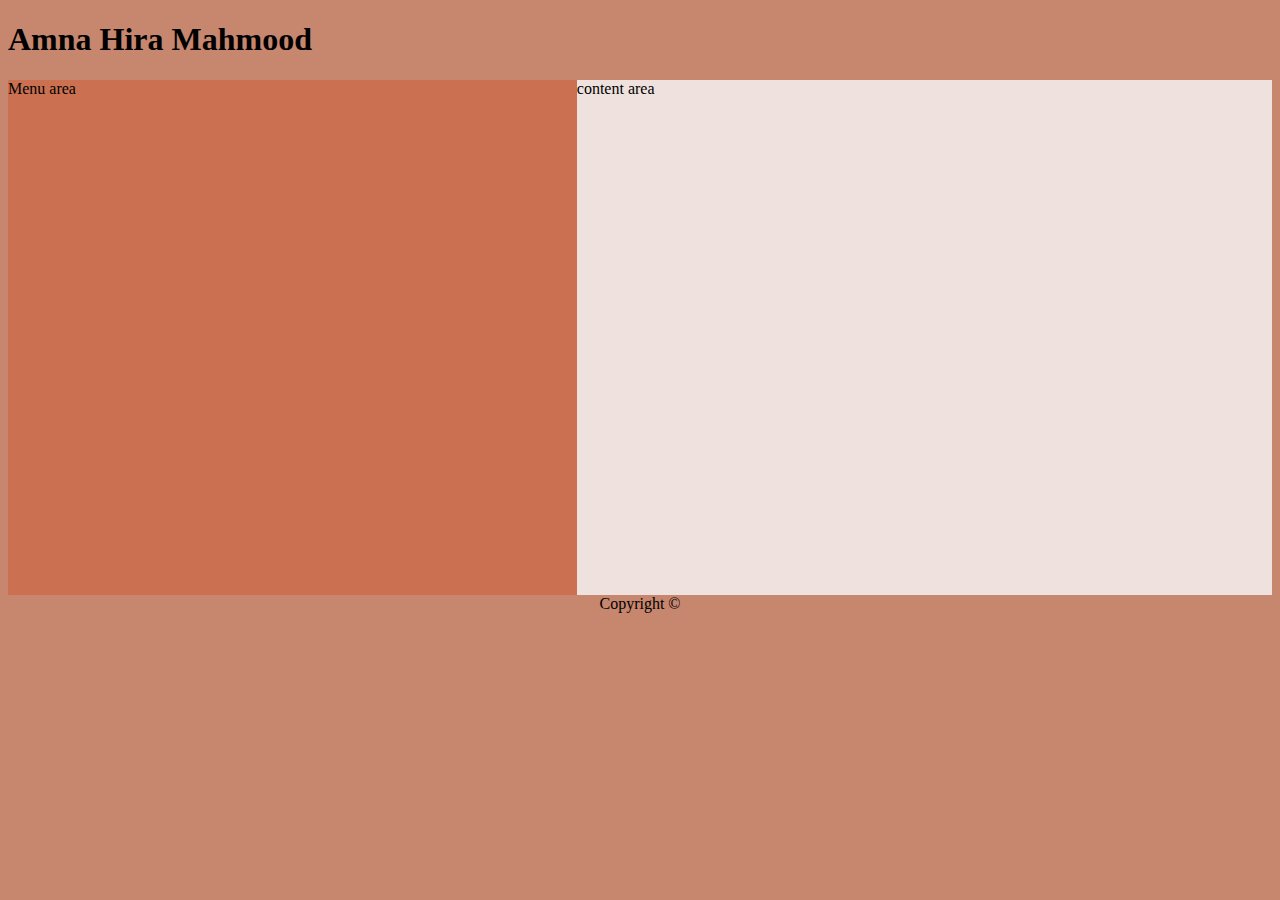
==== index.html @ 24941915 "Portfolio structure" ====
<!DOCTYPE html>
<html>
  <head>
    <meta charset="utf-8">
    <title>Amna Hira Mahmood CV</title>
    <link rel="stylesheet" href="css/styles.css" />
  </head>
  <body>

<div id="header-style" class="header" ><header class="header">

  <h1>Amna Hira Mahmood</h1>
  <article class="left-column">Menu area</article>
  <article class="right-column">content area</article>
</header>

</div>

  </body>

<footer>
  Copyright &copy;
</footer>
</html>
---- css/styles.css ----
@charset "utf-8";
/* CSS Document */

body {
	background:rgba(191,116,88,0.87) no-repeat;
	background-position:center;
}


.left-column {
	float: left;
	width: 45%;
	height: 515px;
	background-color: rgba(203,110,77,0.87);

}
.right-column {
	float: right;
	width: 55%;
	height: 515px;
	background-color: rgba(245,240,239,0.87);

}


footer {
	text-align: center;
}

#header-style {
	left: 20px;
	  

	    top: 78px;

}


/*#wrap {
	width: 98%;
	height: 574px;
	margin-right: auto;
	margin-left: auto;
	margin-top:auto;
	background-color: rgba(219,177,162,0.87);
	background-position: right top;
	background-size: cover;
}*/

/*body {
  margin:0;
  font-family: "Helvatica", sans-serif;
  font-size:1.5em;
  text-align: center;
}

h3 {
  margin: 1em;
}

.header {
  margin-top: -28px;
  width:100%;
  height:100px;
  background-color: #669;
}
.left-column {
  float: left;
  width: 50%; /* half the page*/
/*  height: 500px;
  background-color: #69C;
  text-align: center;
}
.right-column {
  float: right;
  width: 50%; /* half the page*/
  /*height: 500px;
  background-color: #99C;
  text-align: center;
}
.footer {
  clear: left;
  margin-bottom:0;
  width:100%;
  height:200px;
  background-color: rgb(39, 13, 62);
}
.p1 {
  text-align: left;
  font-size: 12pt;
}
/*
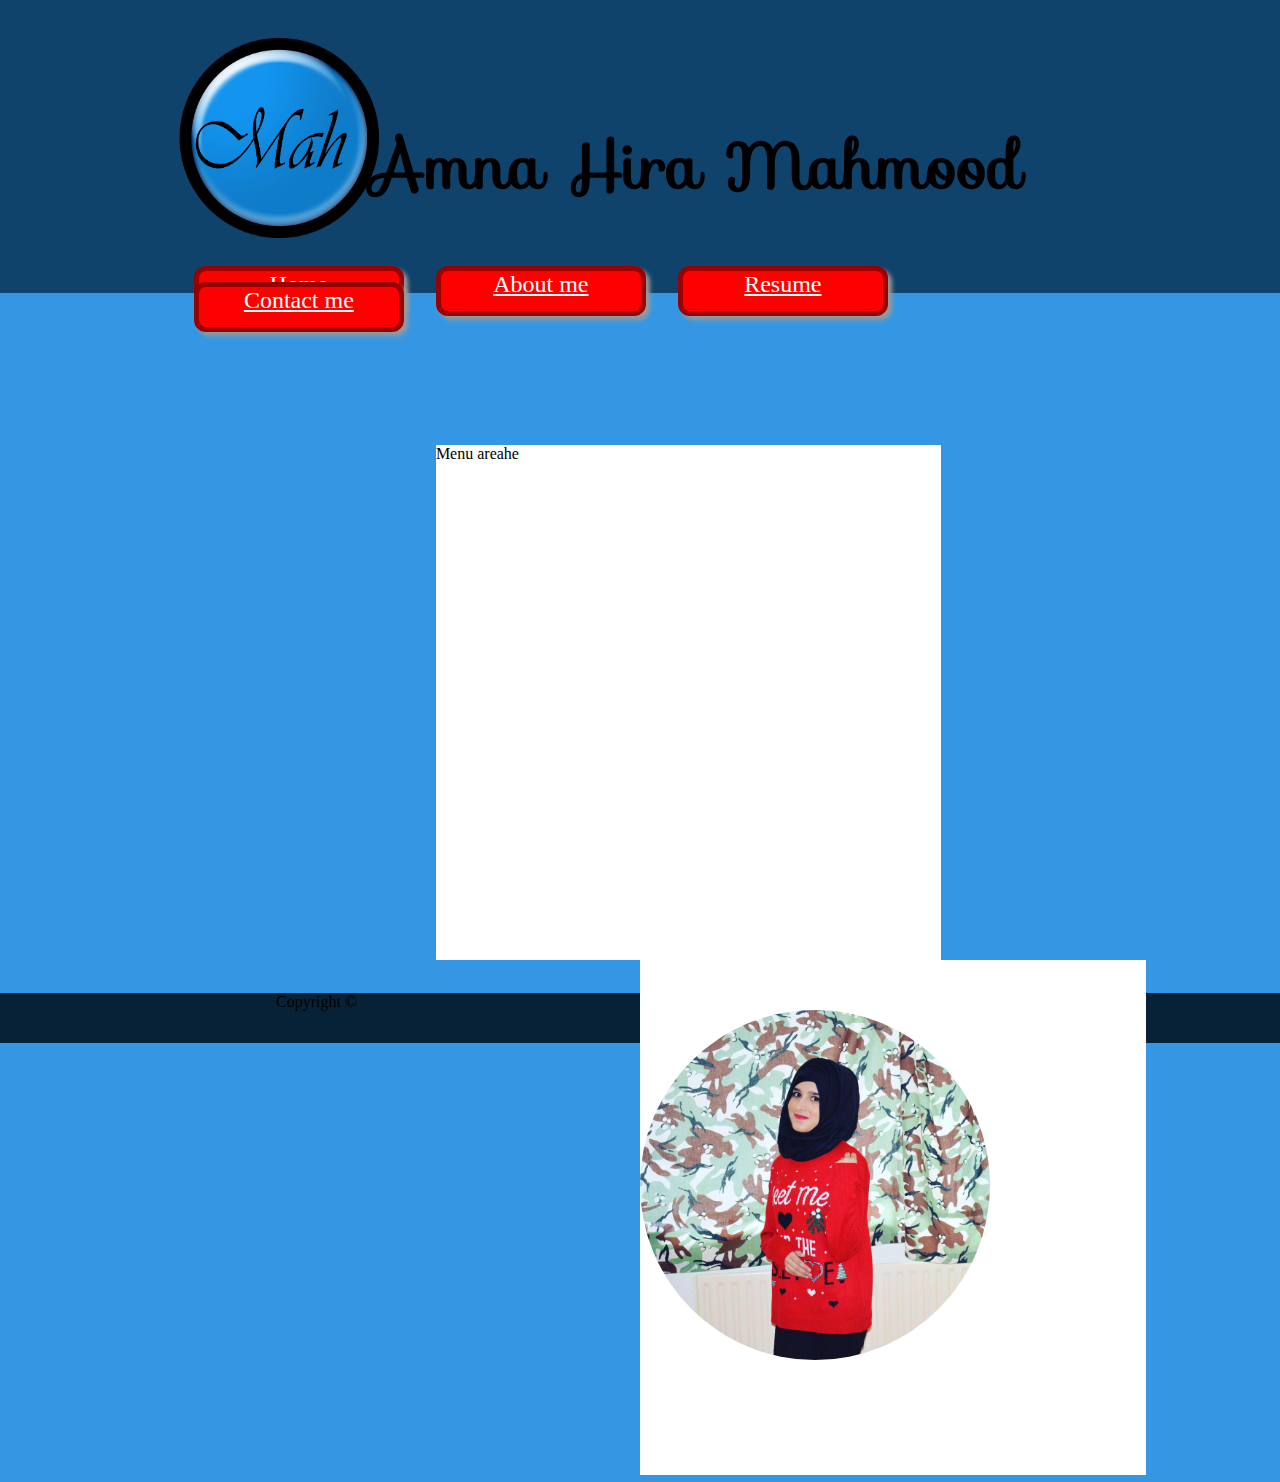
==== commit 284ec15b: "Made navigation menu" ====
--- a/index.html
+++ b/index.html
@@ -1,24 +1,55 @@
 <!DOCTYPE html>
 <html>
-  <head>
+
+<head>
     <meta charset="utf-8">
     <title>Amna Hira Mahmood CV</title>
     <link rel="stylesheet" href="css/styles.css" />
-  </head>
-  <body>
+    <link href="https://fonts.googleapis.com/css?family=Neucha" rel="stylesheet">
+    <link href="https://fonts.googleapis.com/css?family=Sofia" rel="stylesheet">
 
-<div id="header-style" class="header" ><header class="header">
+</head>
 
-  <h1>Amna Hira Mahmood</h1>
-  <article class="left-column">Menu area</article>
-  <article class="right-column">content area</article>
-</header>
+<body>
+    <div id="wrap">
 
-</div>
+        <div id="top-wrap">
+            <div id="top-inside-wrap">
 
-  </body>
 
-<footer>
-  Copyright &copy;
-</footer>
+                <img class="imagelogo" src="images/logo.png" />
+
+                <header>
+
+                    <h1>Amna Hira Mahmood</h1>
+                </header>
+                <div id="menu">
+                    <ul>
+                        <li><a href="index.html">Home</a></li>
+                        <li><a href="">About me</a></li>
+                        <li><a href="cv.html">Resume</a></li>
+                        <li><a href="contact.html">Contact me</a></li>
+
+                    </ul>
+                </div>
+            </div>
+        </div>
+    </div>
+    <div id="column-wrap">
+
+        <article class="left-column">Menu areahe</article>
+        <article class="right-column">
+            <img class="profilepic" src="images/profilepic.jpg" />
+        </article>
+    </div>
+
+
+
+
+
+    <footer>
+        Copyright &copy;
+    </footer>
+</body>
+
 </html>
--- a/css/styles.css
+++ b/css/styles.css
@@ -1,92 +1,119 @@
 @charset "utf-8";
+
 /* CSS Document */
 
 body {
-	background:rgba(191,116,88,0.87) no-repeat;
-	background-position:center;
+    background: #3597E3 no-repeat;
+    background-position: center;
+    height: 1000px;
 }
 
+#top-wrap {
+    margin-top: -15px;
+    margin-left: -15px;
+    margin-right: -8px;
+    height: 300px;
+    background-color: #0F436C;
+    text-align: center;
+}
 
-.left-column {
-	float: left;
-	width: 45%;
-	height: 515px;
-	background-color: rgba(203,110,77,0.87);
+#top-inside-wrap {
+    width: 75%;
+    margin-left: 12.5%;
+    margin-right: 12.5%;
+    height 200px;
+    background-color: #0F436C;
+}
 
+#column-wrap {
+    width: 80%;
+    height: 700px;
+    margin-right: auto;
+    margin-left: auto;
+    margin-top: 0%;
+    margin-bottom: 0%;
+    background-color: #3597E3;
+    background-position: middle;
+    background-size: cover;
 }
-.right-column {
-	float: right;
-	width: 55%;
-	height: 515px;
-	background-color: rgba(245,240,239,0.87);
+
+.imagelogo {
+	margin-top: 45px;
+    margin-right: 80%;
+		margin-left: 25px;
+    height: 200px;
+    width: 200px;
 
 }
 
-
-footer {
-	text-align: center;
+header h1 {
+    position: relative;
+		font-family: Sofia ;
+		font-size: 4em;
+    top: -170px;
+		margin-left: 120px;
 }
 
-#header-style {
-	left: 20px;
-	  
+ul {}
 
-	    top: 78px;
+li {
+    display: inline;
+    /*Code used to display all the text in one line*/
+}
+
+#menu a {
+	  display: block;
+		margin-top: -163px;
+    height: 40px;
+    width: 200px;
+    border-radius: 12px;
+    background-color: red;
+    border: 5px solid #990000;
+    box-shadow: 4px 4px 4px #999;
+    font-size: 1.5em;
+    text-align: center;
+    vertical-align: middle;
+    color: white;
+    /*https://www.codecademy.com/en/forum_questions/50c29d469bc1e14c8b001f64*/
+}
 
 }
+#menu a:hover {}
+#menu li {
+    width: 242px;
+    float: left;
+    margin-bottom: inherit;
+}
+.left-column {
+    float: left;
+    width: 50%;
+    height: 515px;
+    background-color: #FFF;
+}
+.right-column {
+    float: right;
+    width: 50%;
+    height: 515px;
+    background-color: #FFF;
 
 
-/*#wrap {
-	width: 98%;
-	height: 574px;
-	margin-right: auto;
-	margin-left: auto;
-	margin-top:auto;
-	background-color: rgba(219,177,162,0.87);
-	background-position: right top;
-	background-size: cover;
-}*/
+}
+.profilepic {
+    width: 350px;
+    height: 350px;
+		border-top-left-radius: 235px;
 
-/*body {
-  margin:0;
-  font-family: "Helvatica", sans-serif;
-  font-size:1.5em;
-  text-align: center;
+	border-bottom-left-radius: 235px;
+	border-top-right-radius: 235px;
+
+	border-bottom-right-radius: 235px;
+	margin-top: 50px;
 }
+footer {
+    text-align: center;
+		height: 50px;
+    background-color: #072236;
 
-h3 {
-  margin: 1em;
+		margin-left: -15px;
+		margin-right: -8px;
 }
-
-.header {
-  margin-top: -28px;
-  width:100%;
-  height:100px;
-  background-color: #669;
-}
-.left-column {
-  float: left;
-  width: 50%; /* half the page*/
-/*  height: 500px;
-  background-color: #69C;
-  text-align: center;
-}
-.right-column {
-  float: right;
-  width: 50%; /* half the page*/
-  /*height: 500px;
-  background-color: #99C;
-  text-align: center;
-}
-.footer {
-  clear: left;
-  margin-bottom:0;
-  width:100%;
-  height:200px;
-  background-color: rgb(39, 13, 62);
-}
-.p1 {
-  text-align: left;
-  font-size: 12pt;
-}
-/*
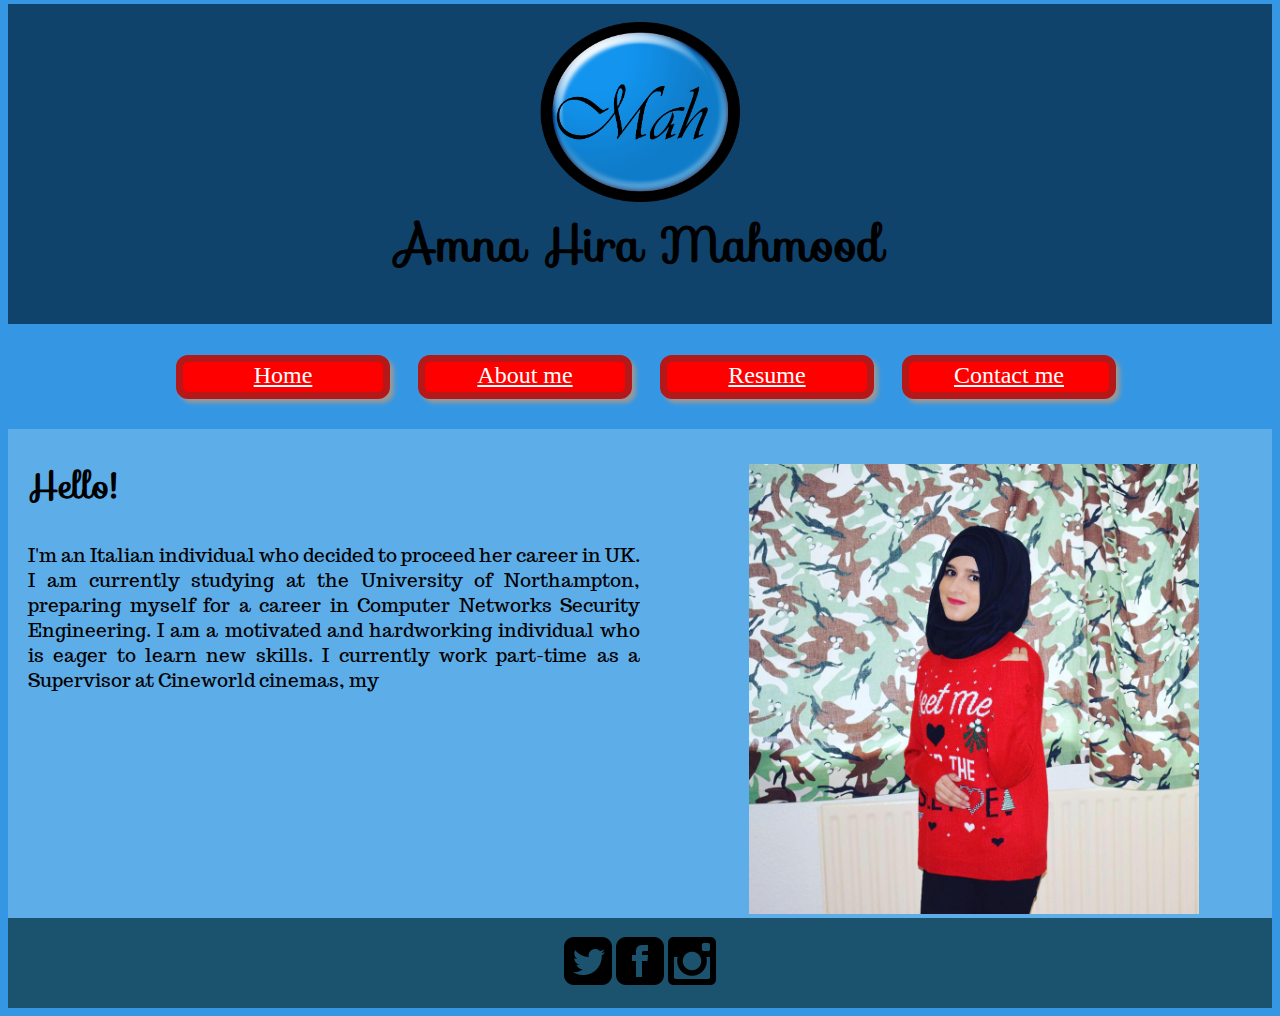
==== commit dd483c8d: "Completed Curriculum Vitae page" ====
--- a/index.html
+++ b/index.html
@@ -1,54 +1,59 @@
 <!DOCTYPE html>
+<!--Name: Amna Hira Mahmood - Student ID number: 16433342-->
 <html>
 
 <head>
     <meta charset="utf-8">
     <title>Amna Hira Mahmood CV</title>
     <link rel="stylesheet" href="css/styles.css" />
-    <link href="https://fonts.googleapis.com/css?family=Neucha" rel="stylesheet">
-    <link href="https://fonts.googleapis.com/css?family=Sofia" rel="stylesheet">
+<link rel="icon" href="images/favico.ico" type="image/x-icon"/> <!-- This code is for the favicon, reference: http://stackoverflow.com/questions/9943771/adding-a-favicon-to-a-static-html-page -->
+    <link href="https://fonts.googleapis.com/css?family=Sofia|Trocchi" rel="stylesheet">
 
 </head>
 
 <body>
-    <div id="wrap">
+    <div id="top-wrap">
 
-        <div id="top-wrap">
-            <div id="top-inside-wrap">
+        <div id="header-wrap">
 
 
-                <img class="imagelogo" src="images/logo.png" />
+          <a href="index.html">  <img class="imagelogo" src="images/logo.png" /></a>
 
-                <header>
+            <header>
 
-                    <h1>Amna Hira Mahmood</h1>
-                </header>
-                <div id="menu">
-                    <ul>
-                        <li><a href="index.html">Home</a></li>
-                        <li><a href="">About me</a></li>
-                        <li><a href="cv.html">Resume</a></li>
-                        <li><a href="contact.html">Contact me</a></li>
-
-                    </ul>
-                </div>
-            </div>
+                <h1>Amna Hira Mahmood</h1>
+            </header>
         </div>
     </div>
-    <div id="column-wrap">
+    <div id="menu">
+        <ul>
+            <li><a href="index.html">Home</a></li>
+            <li><a href="bio.html">About me</a></li>
+            <li><a href="cv.html">Resume</a></li>
+            <li><a href="contact.html">Contact me</a></li>
 
-        <article class="left-column">Menu areahe</article>
-        <article class="right-column">
+        </ul>
+    </div>
+    <div class="column-wrap">
+
+        <aside class="right-column">
             <img class="profilepic" src="images/profilepic.jpg" />
-        </article>
+        </aside>
+        <main class="left-column">
+            <h2>Hello!</h2>
+            <p>
+                I'm an Italian individual who decided to proceed her career in UK. I am currently studying at the University of Northampton, preparing myself for a career in Computer Networks Security Engineering. I am a motivated and hardworking individual who is eager
+                to learn new skills. I currently work part-time as a Supervisor at Cineworld cinemas, my
+            </p>
+        </main>
     </div>
 
 
+    <footer class="footer">
+        <img class="twittericon" src="images/twitter.png">
+        <img class="facebookicon" src="images/facebook.png">
+        <img class="instagramicon" src="images/instagram.png">
 
-
-
-    <footer>
-        Copyright &copy;
     </footer>
 </body>
 
--- a/css/styles.css
+++ b/css/styles.css
@@ -1,74 +1,99 @@
+/* Name: Amna Mahmood - Student ID number: 16433342 */
+
 @charset "utf-8";
 
 /* CSS Document */
 
-body {
+body { /* All the content under body heading is to style the body */
     background: #3597E3 no-repeat;
     background-position: center;
     height: 1000px;
+    background-position: center;
+    display: flex;
+    flex-direction: column;
 }
 
-#top-wrap {
-    margin-top: -15px;
-    margin-left: -15px;
-    margin-right: -8px;
-    height: 300px;
+#top-wrap { /* this top wrap is used to style the are where the logo and header are situated */
+    height: 320px;
+    width: 100%;
+    text-align: center;
     background-color: #0F436C;
+    margin: auto;
+    margin-top: -4px;
+}
+
+#header-wrap { /* created a header wrap under "top-wrap" to make sure the content (logo, and header) doesnt move out when screen is resized*/
+    width: 75%;
+    height: 280px;
+    margin: auto;
+}
+
+.column-wrap {
+    display: flex;
+    flex-direction: column-reverse;
+    flex: 1 0 auto;
+}
+
+.right-column {
+    width: 50%;
+    background: #5DADE9;
     text-align: center;
 }
 
-#top-inside-wrap {
-    width: 75%;
-    margin-left: 12.5%;
-    margin-right: 12.5%;
-    height 200px;
-    background-color: #0F436C;
+.left-column {
+    width: 50%;
+    background: #5DADE9;
 }
 
-#column-wrap {
-    width: 80%;
-    height: 700px;
-    margin-right: auto;
-    margin-left: auto;
-    margin-top: 0%;
-    margin-bottom: 0%;
-    background-color: #3597E3;
-    background-position: middle;
-    background-size: cover;
+h2 {
+    font-family: Sofia;
+    font-size: 2.2em;
+    text-align: left;
+    margin-left: 20px;
+}
+
+
+p {
+    font-size: 1.2em;
+    display: block;
+    font-family: Trocchi;
+    text-align: justify;
+    margin-left: 20px;
 }
 
 .imagelogo {
-	margin-top: 45px;
-    margin-right: 80%;
-		margin-left: 25px;
-    height: 200px;
+    height: 180px;
     width: 200px;
-
+    margin-top: 18px;
 }
 
 header h1 {
     position: relative;
-		font-family: Sofia ;
-		font-size: 4em;
-    top: -170px;
-		margin-left: 120px;
+    font-family: Sofia;
+    font-size: 3em;
+    margin: auto;
 }
 
-ul {}
+#menu {
+    height: 70px;
+    text-align: center;
+    margin: auto;
+    margin-top: -5px;
+}
 
 li {
     display: inline;
+    margin-left: 0%;
     /*Code used to display all the text in one line*/
 }
 
 #menu a {
-	  display: block;
-		margin-top: -163px;
-    height: 40px;
+    display: block;
+    height: 30px;
     width: 200px;
     border-radius: 12px;
     background-color: red;
-    border: 5px solid #990000;
+    border: 7px solid #B41818;
     box-shadow: 4px 4px 4px #999;
     font-size: 1.5em;
     text-align: center;
@@ -77,43 +102,69 @@
     /*https://www.codecademy.com/en/forum_questions/50c29d469bc1e14c8b001f64*/
 }
 
+
 }
-#menu a:hover {}
+#menu a:hover {
+    background-color: #20CBD9;
+}
 #menu li {
     width: 242px;
     float: left;
     margin-bottom: inherit;
 }
-.left-column {
-    float: left;
-    width: 50%;
-    height: 515px;
-    background-color: #FFF;
+.profilepic {
+    width: 450px;
+    height: 450px;
+    margin-top: 35px;
+    margin-left: 35px;
 }
-.right-column {
-    float: right;
-    width: 50%;
-    height: 515px;
-    background-color: #FFF;
+.footer {
+    padding: 1.2em;
+    background: rgb(27, 83, 110);
+    text-align: center;
+}
+@media (max-width:30em) {
+    .top-wrap {
+        display: flex;
+        height: 450px;
+    }
 
+    header h1 {
+        font-size: 1.94em;
+        margin: auto;
+    }
 
+    li {
+        display: block;
+        margin-left: 65px;
+    }
+
+    .column-wrap { /*This code is to make the two columns go underneath each other*/
+        display: flex;
+        flex-direction: column;
+        flex: 1 0 auto;
+        margin-top: 200px; /*I increased the margine size so the menu nav bar is visible*/
+    }
+
+    .right-column {
+        width: 100%; /*This code is for when you make the screen smaller the right column size goes 100% to the screen size*/
+
+    }
+
+    .left-column {
+        width: 100%; /*This code is for when you make the screen smaller the left column size goes 100% to the screen size*/
+    }
+
+    .profilepic { /*resized the picture to be able to fit into a smaller screen*/
+        width: 90%;
+        height: 90%;
+        margin-left: -5px;
+    }
 }
-.profilepic {
-    width: 350px;
-    height: 350px;
-		border-top-left-radius: 235px;
-
-	border-bottom-left-radius: 235px;
-	border-top-right-radius: 235px;
-
-	border-bottom-right-radius: 235px;
-	margin-top: 50px;
+@media (min-width:30em) {
+    .column-wrap {
+        display: flex;
+        flex-direction: row-reverse;
+        flex: 0 1 auto;
+    }
 }
-footer {
-    text-align: center;
-		height: 50px;
-    background-color: #072236;
-
-		margin-left: -15px;
-		margin-right: -8px;
-}
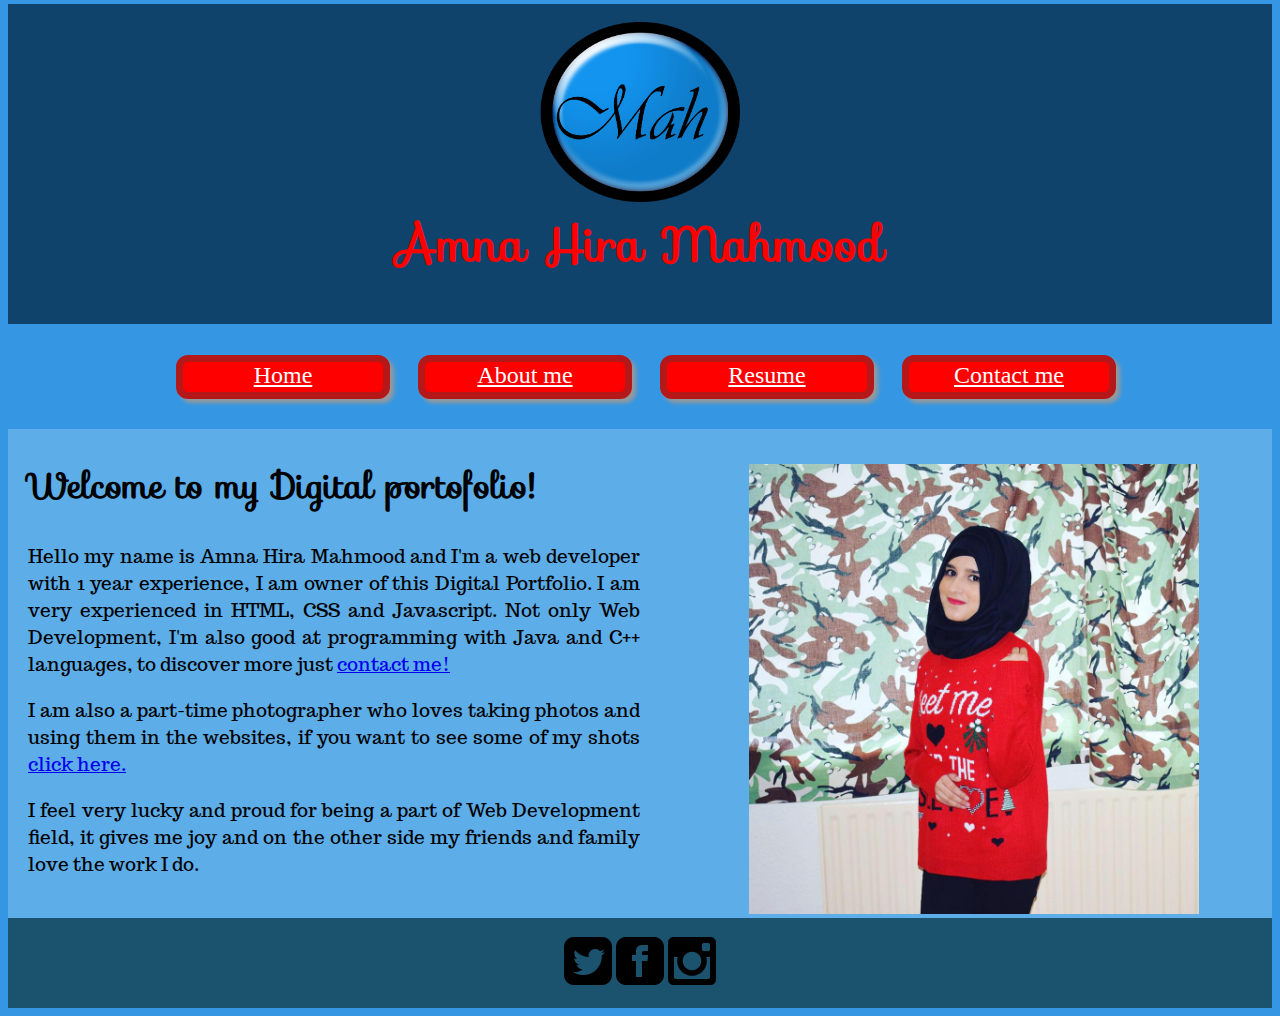
==== commit c79bec7c: "Structured and made all the pages" ====
--- a/index.html
+++ b/index.html
@@ -5,9 +5,12 @@
 <head>
     <meta charset="utf-8">
     <title>Amna Hira Mahmood CV</title>
-    <link rel="stylesheet" href="css/styles.css" />
-<link rel="icon" href="images/favico.ico" type="image/x-icon"/> <!-- This code is for the favicon, reference: http://stackoverflow.com/questions/9943771/adding-a-favicon-to-a-static-html-page -->
-    <link href="https://fonts.googleapis.com/css?family=Sofia|Trocchi" rel="stylesheet">
+    <link rel="stylesheet" href="css/index.css" />
+    <link rel="icon" href="images/favico.ico" type="image/x-icon" />
+
+    <link href="https://fonts.googleapis.com/css?family=Sofia" rel="stylesheet">
+    <link href="https://fonts.googleapis.com/css?family=Trocchi" rel="stylesheet">
+    <!-- This code is for the favicon, reference: http://stackoverflow.com/questions/9943771/adding-a-favicon-to-a-static-html-page -->
 
 </head>
 
@@ -17,7 +20,7 @@
         <div id="header-wrap">
 
 
-          <a href="index.html">  <img class="imagelogo" src="images/logo.png" /></a>
+            <a href="index.html"> <img class="imagelogo" src="images/logo.png" /></a>
 
             <header>
 
@@ -25,7 +28,7 @@
             </header>
         </div>
     </div>
-    <div id="menu">
+    <div id="menu" class="rainbow">
         <ul>
             <li><a href="index.html">Home</a></li>
             <li><a href="bio.html">About me</a></li>
@@ -40,11 +43,17 @@
             <img class="profilepic" src="images/profilepic.jpg" />
         </aside>
         <main class="left-column">
-            <h2>Hello!</h2>
+            <h2>Welcome to my Digital portofolio!</h2>
             <p>
-                I'm an Italian individual who decided to proceed her career in UK. I am currently studying at the University of Northampton, preparing myself for a career in Computer Networks Security Engineering. I am a motivated and hardworking individual who is eager
-                to learn new skills. I currently work part-time as a Supervisor at Cineworld cinemas, my
+                Hello my name is Amna Hira Mahmood and I'm a web developer with 1 year experience, I am owner of this Digital Portfolio. I am very experienced in HTML, CSS and Javascript. Not only Web Development, I'm also good at programming with Java and C++ languages,
+                to discover more just <a href="contact.html">contact me!</a></p>
+            <p>
+                I am also a part-time photographer who loves taking photos and using them in the websites, if you want to see some of my shots <a href="contact.html">click here.</a></p>
             </p>
+            <p>
+                I feel very lucky and proud for being a part of Web Development field, it gives me joy and on the other side my friends and family love the work I do.
+            </p>
+
         </main>
     </div>
 
--- a/css/index.css
+++ b/css/index.css
@@ -0,0 +1,234 @@
+/* Name: Amna Mahmood - Student ID number: 16433342 */
+
+@charset "utf-8";
+
+/* CSS Document */
+
+body {
+    /* All the content under body heading is to style the body */
+    background: #3597E3 no-repeat;
+    background-position: center;
+    height: 1000px;
+    background-position: center;
+    display: flex;
+    flex-direction: column;
+}
+
+#top-wrap {
+    /* this top wrap is used to style the are where the logo and header are situated */
+    height: 320px;
+    width: 100%;
+    text-align: center;
+    background-color: #0F436C;
+    margin: auto;
+    margin-top: -4px;
+}
+
+#header-wrap {
+    /* created a header wrap under "top-wrap" to make sure the content (logo, and header) doesnt move out when screen is resized*/
+    width: 75%;
+    height: 280px;
+    margin: auto;
+}
+
+.column-wrap {
+    display: flex;
+    flex-direction: column-reverse;
+    flex: 1 0 auto;
+}
+
+.right-column {
+    width: 50%;
+    background: #5DADE9;
+    text-align: center;
+}
+
+.left-column {
+    width: 50%;
+    background: #5DADE9;
+}
+
+h2 {
+    font-family: Sofia;
+    font-size: 2.2em;
+    text-align: left;
+    margin-left: 20px;
+    animation: nudge 7s linear infinite alternate;
+}
+
+p {
+    font-size: 1.2em;
+    display: block;
+    font-family: Trocchi;
+    text-align: justify;
+    margin-left: 20px;
+    line-height: 27px;
+}
+
+.imagelogo {
+    height: 180px;
+    width: 200px;
+    margin-top: 18px;
+}
+
+header h1 {
+    position: relative;
+    font-family: Sofia;
+    font-size: 3em;
+    margin: auto;
+    color: #ff0000;
+    animation: rainbow 8s infinite;
+}
+
+@keyframes rainbow {
+    */I added a rainbow animation to the title on the page, I got the suggestion from reference: https: //codepen.io/beben-koben/pen/gfuvc*/
+    0% {
+        color: #ff0000;
+    }
+    10% {
+        color: #ff8000;
+    }
+    20% {
+        color: #ffff00;
+    }
+    30% {
+        color: #80ff00;
+    }
+    40% {
+        color: #00ff00;
+    }
+    50% {
+        color: #00ff80;
+    }
+    60% {
+        color: #00ffff;
+    }
+    70% {
+        color: #0080ff;
+    }
+    80% {
+        color: #0000ff;
+    }
+    90% {
+        color: #8000ff;
+    }
+    100% {
+        color: #ff0080;
+    }
+}
+
+#menu {
+    height: 70px;
+    text-align: center;
+    margin: auto;
+    margin-top: -5px;
+}
+
+li {
+    display: inline;
+    margin-left: 0%;
+    /*Code used to display all the text in one line*/
+}
+
+#menu a {
+    display: block;
+    height: 30px;
+    width: 200px;
+    border-radius: 12px;
+    background-color: red;
+    border: 7px solid #B41818;
+    box-shadow: 4px 4px 4px #999;
+    font-size: 1.5em;
+    text-align: center;
+    vertical-align: middle;
+    color: white;
+    /*https://www.codecademy.com/en/forum_questions/50c29d469bc1e14c8b001f64*/
+}
+
+#menu a:hover {
+    display: block;
+    height: 30px;
+    width: 200px;
+    border-radius: 12px;
+    background-color: E74B4B;
+    border: 7px solid #E74B4B;
+    box-shadow: 4px 4px 4px #999;
+    font-size: 1.5em;
+    text-align: center;
+    vertical-align: middle;
+    color: white;
+}
+
+#menu li {
+    width: 242px;
+    float: left;
+    margin-bottom: inherit;
+}
+
+.profilepic {
+    width: 450px;
+    height: 450px;
+    margin-top: 35px;
+    margin-left: 35px;
+}
+
+.footer {
+    padding: 1.2em;
+    background: rgb(27, 83, 110);
+    text-align: center;
+}
+
+@keyframes nudge {
+    /* i used keyframes nudge code to add animation to the header on my Home page. Reference: https://css-tricks.com/almanac/properties/a/animation/*/
+    50% {
+        transform: translate(150px, 0);
+    }
+    80% {
+        transform: translate(0px, 0);
+    }
+}
+
+@media (max-width:70em) {
+    .top-wrap {
+        display: flex;
+        height: 450px;
+    }
+    header h1 {
+        font-size: 1.6em;
+        margin: auto;
+    }
+    li {
+        display: block;
+        margin-left: 65px;
+    }
+    .column-wrap {
+        /*This code is to make the two columns go underneath each other*/
+        display: flex;
+        flex-direction: column;
+        flex: 1 0 auto;
+        margin-top: 200px;
+        /*I increased the margine size so the menu nav bar is visible*/
+    }
+    .right-column {
+        width: 100%;
+        /*This code is for when you make the screen smaller the right column size goes 100% to the screen size*/
+    }
+    .left-column {
+        width: 100%;
+        /*This code is for when you make the screen smaller the left column size goes 100% to the screen size*/
+    }
+    .profilepic {
+        /*resized the picture to be able to fit into a smaller screen*/
+        width: 90%;
+        height: 90%;
+        margin-left: -5px;
+    }
+}
+
+@media (min-width:70em) {
+    .column-wrap {
+        display: flex;
+        flex-direction: row-reverse;
+        flex: 0 1 auto;
+    }
+}
